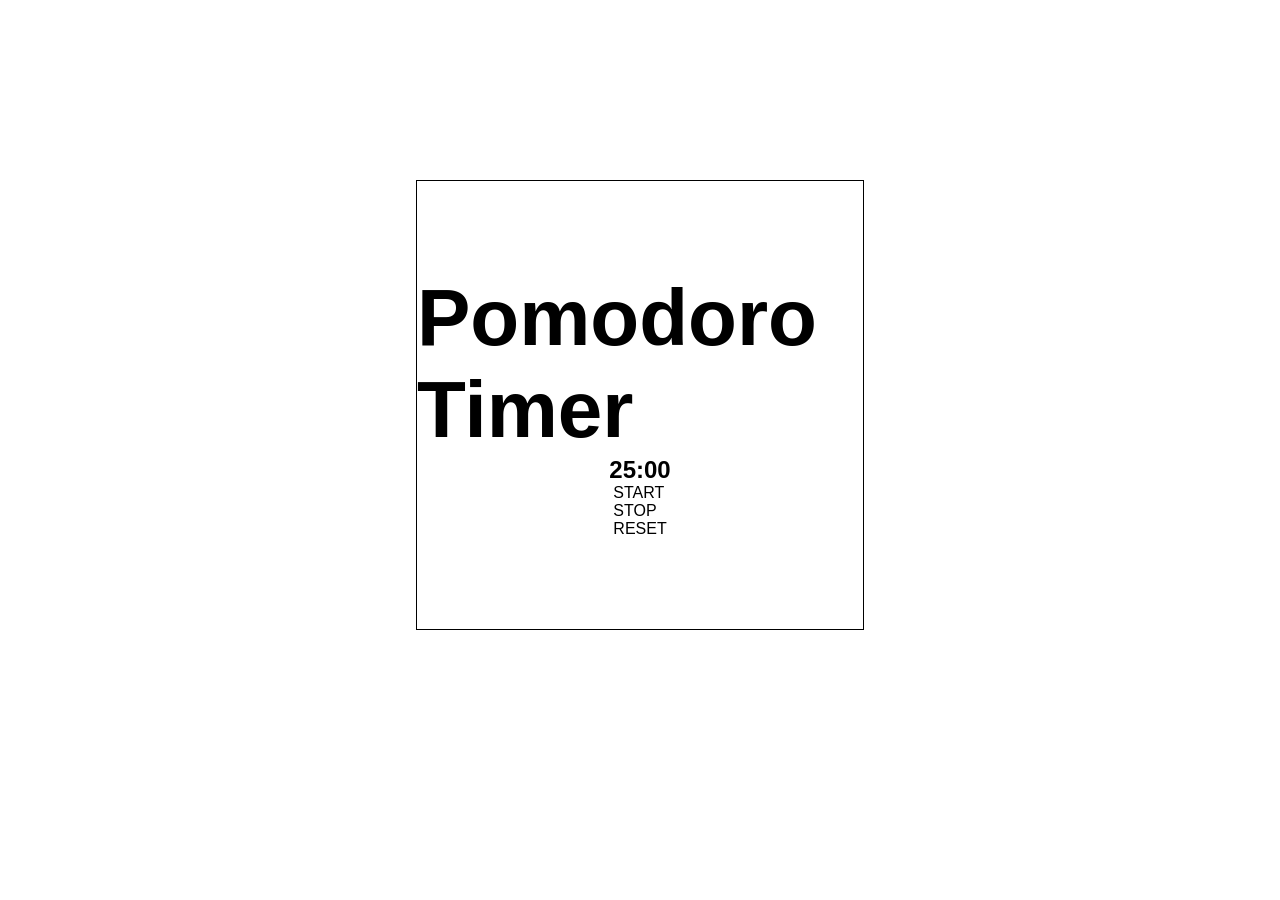
==== pomodoro-timer/index.html @ f332d929 "currection the name or projects" ====
<!DOCTYPE html>
<html lang="en">
<head>
    <meta charset="UTF-8">
    <meta name="viewport" content="width=device-width, initial-scale=1.0">
    <title>Pomodoro Timer</title>
    <link rel="stylesheet" href="style.css">
</head>
<body>

    <div class="main">
        <h1>Pomodoro Timer</h1>

        <h2 class="min">25:00</h2>

        <div class="btns">
            <div class="btn" id="btn1">START</div>
            <div class="btn"  id="btn2">STOP</div>
            <div class="btn"  id="btn3">RESET</div>
        </div>
    </div>
    

    <script src="script.js"></script>
</body>
</html>
---- pomodoro-timer/style.css ----
*{
    margin: 0;
    padding: 0;
    box-sizing: border-box;
    font-family: Arial, Helvetica, sans-serif;
}


.main{
    display: flex;
    align-items: center;
    justify-content: center;
    flex-direction: column  ;
    border: 1px solid black;
    height: 50vh;
    width: 35vw;
    margin:   20vh auto 0 auto;
}

.main h1{
    font-size: 5rem;
}
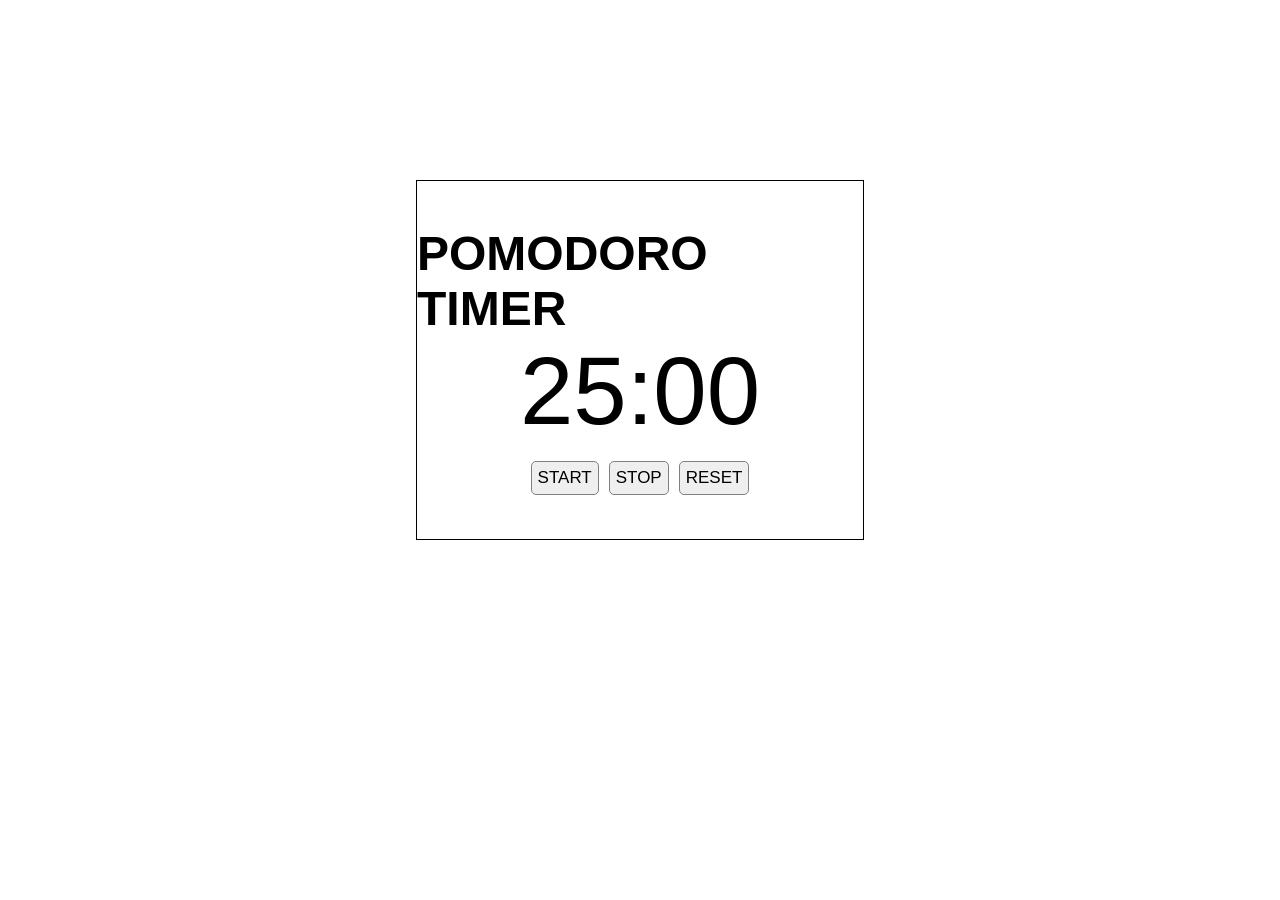
==== commit a0b2cbdf: "process to pomodoro timer project" ====
--- a/pomodoro-timer/index.html
+++ b/pomodoro-timer/index.html
@@ -13,10 +13,10 @@
 
         <h2 class="min">25:00</h2>
 
-        <div class="btns">
-            <div class="btn" id="btn1">START</div>
-            <div class="btn"  id="btn2">STOP</div>
-            <div class="btn"  id="btn3">RESET</div>
+        <div class="btns" >
+            <button class="btn" id="btn1">START</button>
+            <button class="btn"  id="btn2">STOP</button>
+            <button class="btn"  id="btn3">RESET</button>
         </div>
     </div>
     
--- a/pomodoro-timer/style.css
+++ b/pomodoro-timer/style.css
@@ -12,11 +12,31 @@
     justify-content: center;
     flex-direction: column  ;
     border: 1px solid black;
-    height: 50vh;
+    height: 40vh;
     width: 35vw;
     margin:   20vh auto 0 auto;
 }
 
 .main h1{
-    font-size: 5rem;
+    font-size: 3rem;
+    text-transform: uppercase;
+}
+
+.min{
+    font-size: 6rem;
+    font-weight: 500;
+}
+
+.btns{
+    display: flex;
+    gap: 10px;
+    margin-top: 15px;
+}
+
+.btn{
+    border: 1px solid gray;
+    padding: 6px;
+    font-size: 17px;
+    border-radius: 5px;
+    cursor: pointer;
 }
